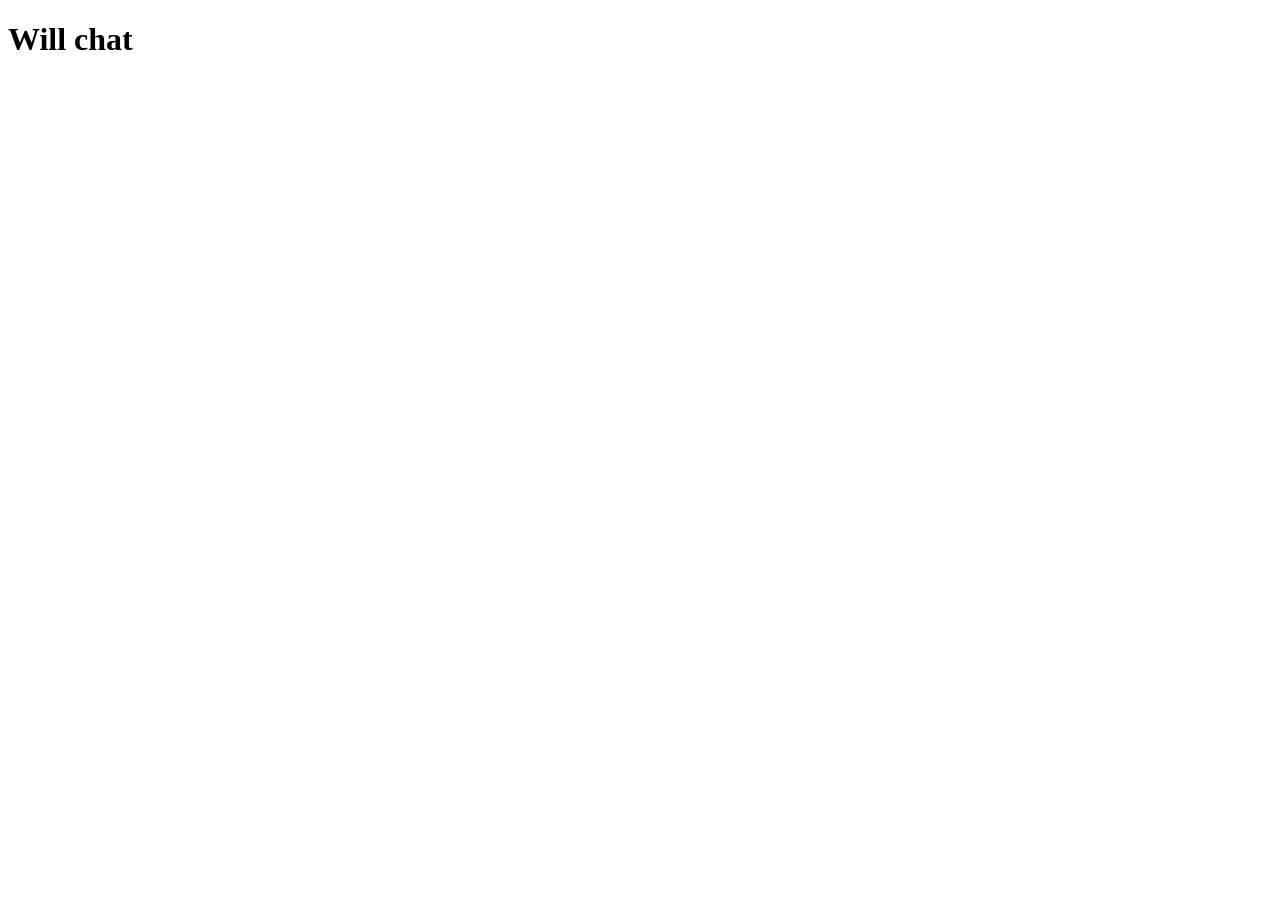
==== server/static/index.html @ f32791b1 "adding js libraries" ====
<!DOCTYPE html>
<html>
    <head>
        <title>Will chat</title>
        <h1>Will chat</h1>
        <!-- data-main attribute tells require.js to load scripts/main.js after require.js loads. -->
        <script data-main="js/main" src="js/lib/require.js"></script>
    </head>
    <body></body>
</html>
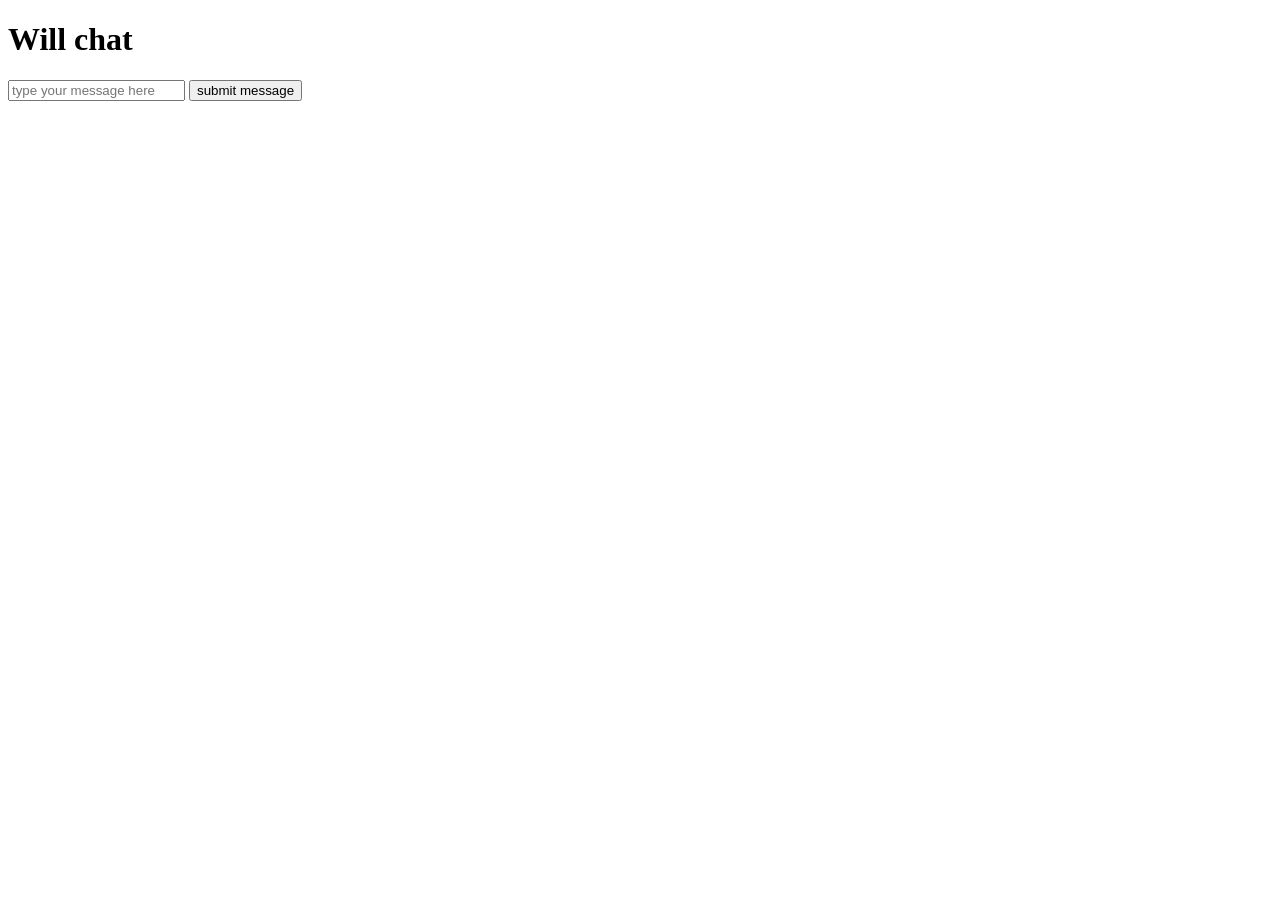
==== commit ae27fddd: "basic local chat" ====
--- a/server/static/index.html
+++ b/server/static/index.html
@@ -1,10 +1,19 @@
-<!DOCTYPE html>
+	<!DOCTYPE html>
 <html>
     <head>
         <title>Will chat</title>
-        <h1>Will chat</h1>
         <!-- data-main attribute tells require.js to load scripts/main.js after require.js loads. -->
         <script data-main="js/main" src="js/lib/require.js"></script>
+		<link rel="stylesheet" type="text/css" href="css/main.css">
     </head>
-    <body></body>
+    <body>
+    	<h1>Will chat</h1>
+		<div id="chatLog">
+		</div>
+		<div id="messageInput">
+			<input id="message" type="text" name="message" placeholder="type your message here"/>
+			<button id="submit" >submit message</button>
+		</form>
+
+    </body>
 </html>
--- a/server/static/css/main.css
+++ b/server/static/css/main.css
@@ -0,0 +1,5 @@
+body{
+}
+#chatLog{
+	height: 80%;
+}
